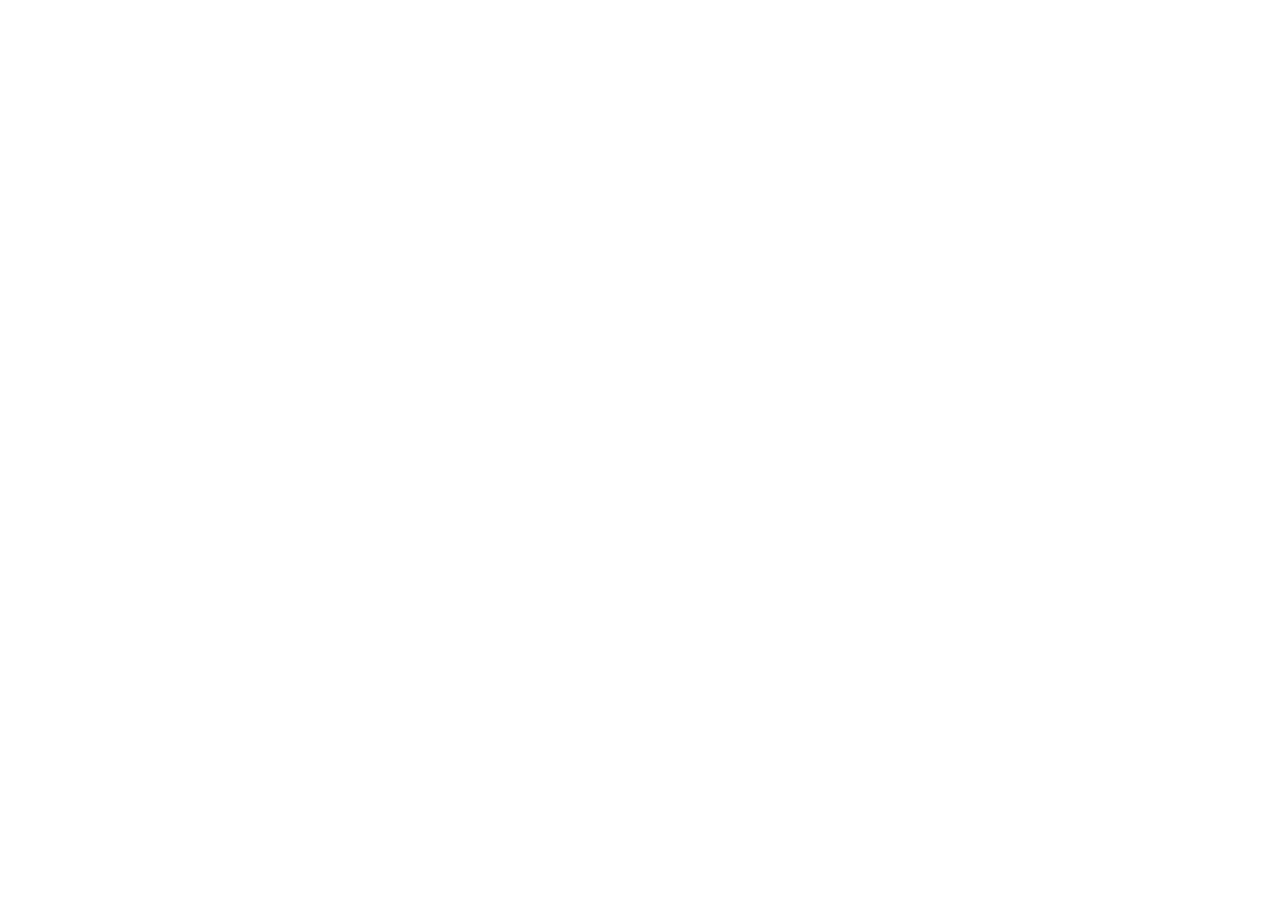
==== entrenamiento_01/ejercicio_01/index.html @ a53eaaa2 "comfirmar cambios" ====
<!DOCTYPE html>
<html lang="en">
  <head>
    <meta charset="UTF-8" />
    <meta name="viewport" content="width=device-width, initial-scale=1.0" />
    <title> CV </title>
    <link rel="stylesheet" href="styles.css" />
  </head>
  <body>
   


 
     
  </body>
</html>
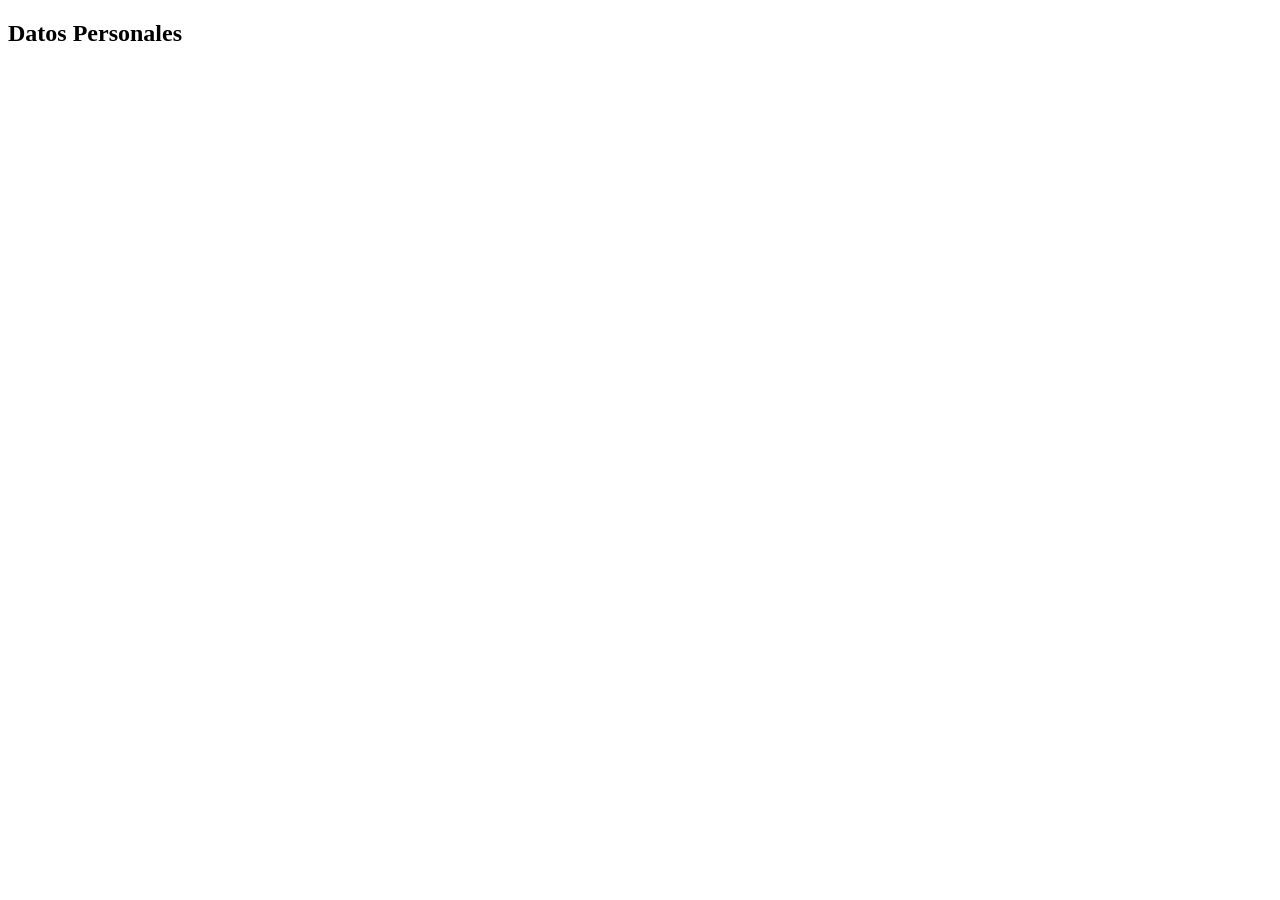
==== commit 314cd882: "cambio" ====
--- a/entrenamiento_01/ejercicio_01/index.html
+++ b/entrenamiento_01/ejercicio_01/index.html
@@ -6,11 +6,16 @@
     <title> CV </title>
     <link rel="stylesheet" href="styles.css" />
   </head>
+
   <body>
-   
-
+       <main class="cv-contenador">
+        <section class="columna-izquierda">
+            <h2>Datos Personales</h2>
+        </section>
+       </main>
+  </body>
 
  
      
-  </body>
+  
 </html>
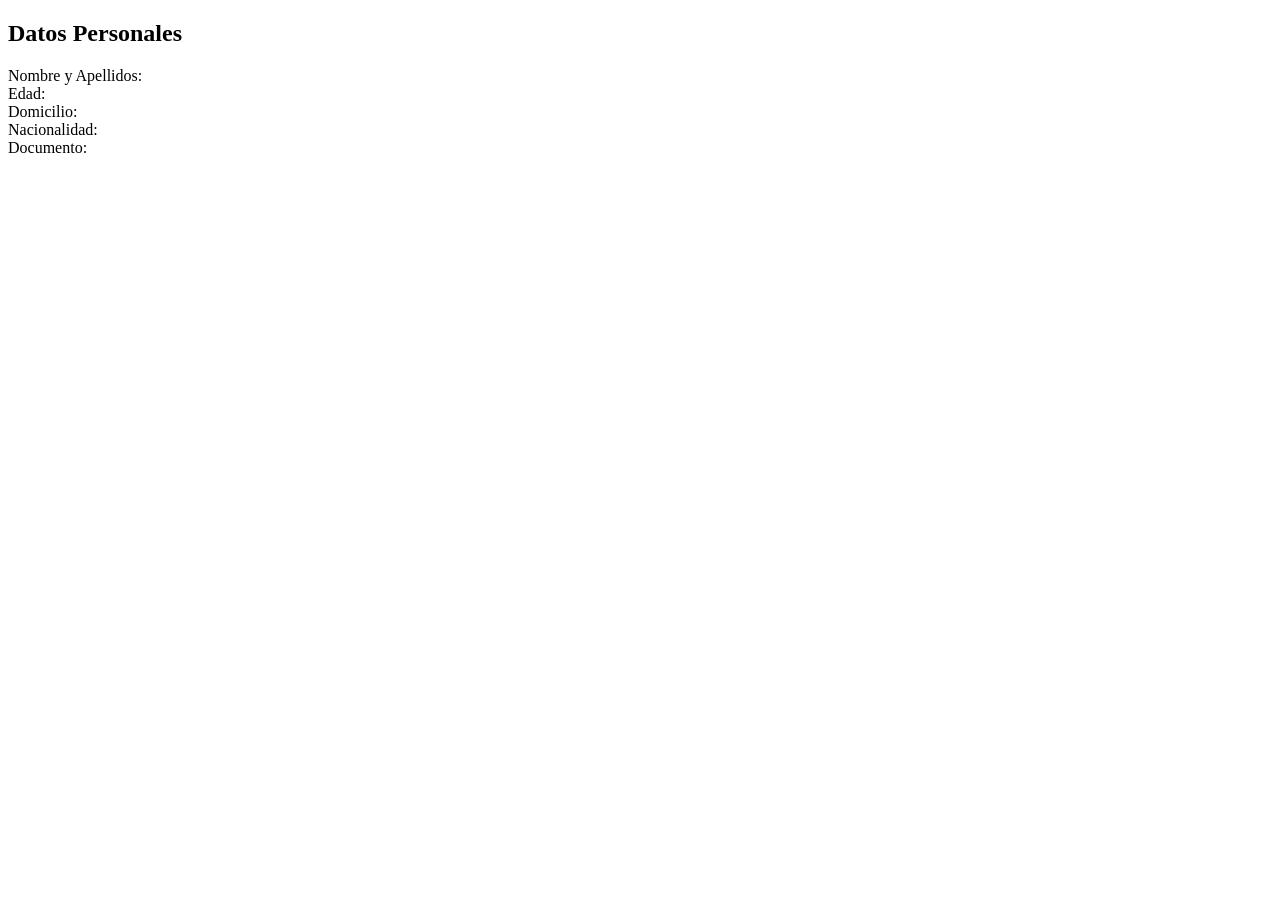
==== commit 10b86f47: "cambios" ====
--- a/entrenamiento_01/ejercicio_01/index.html
+++ b/entrenamiento_01/ejercicio_01/index.html
@@ -11,6 +11,15 @@
        <main class="cv-contenador">
         <section class="columna-izquierda">
             <h2>Datos Personales</h2>
+             <ul>
+                <li>Nombre y Apellidos: </li>     
+                <li>Edad: </li>
+                <li>Domicilio: </li>
+                <li>Nacionalidad:</li>
+                <li>Documento: </li>
+            </ul>
+
+
         </section>
        </main>
   </body>
--- a/entrenamiento_01/ejercicio_01/styles.css
+++ b/entrenamiento_01/ejercicio_01/styles.css
@@ -0,0 +1,6 @@
+ul{
+    list-style: none;
+    padding-left: 0;
+    
+}
+
